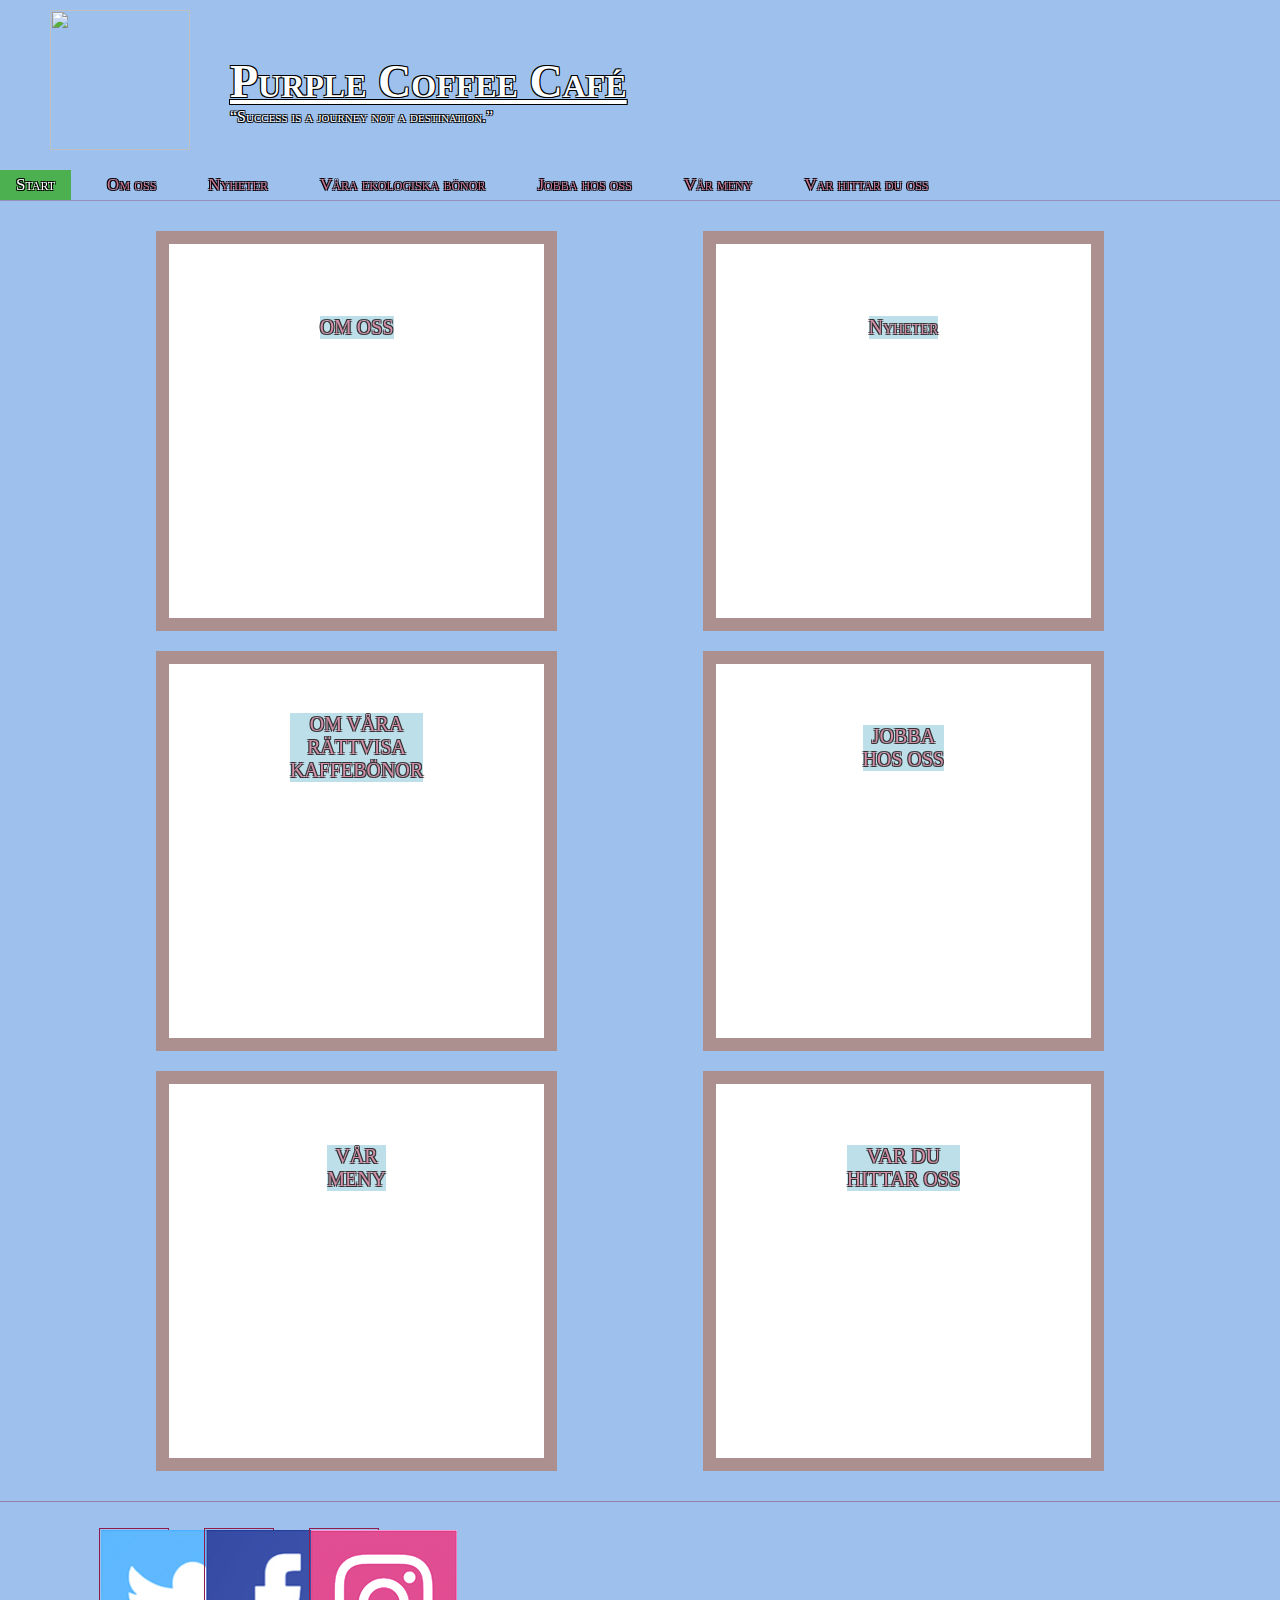
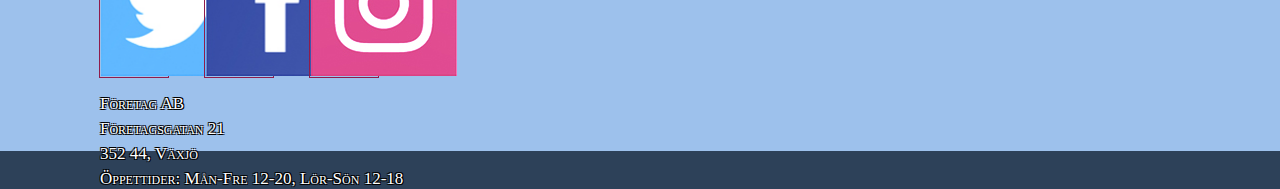
==== Projekt/Index.html @ 607f3de0 "Add files via upload" ====
<!DOCTYPE html>
<html lang="en">
<head>
	<meta charset="utf-8">
	<title>CSS Zen Garden: The Beauty of CSS Design</title>

    <link rel="stylesheet" media="screen" href="styleprojekt.css">
    <link rel="stylesheet" href="https://cdnjs.cloudflare.com/ajax/libs/font-awesome/4.7.0/css/font-awesome.min.css">

	<meta name="viewport" content="width=device-width, initial-scale=1.0">
	<meta name="author" content="Samir Ernez">
	<meta name="description" content="Description here">
	<meta name="robots" content="all">

</head>

<body>
    <div class="wrapper">

        <section class="head">
            <div id="logo"></div>
            <img src="https://img.favpng.com/4/9/3/coffee-cafe-logo-png-favpng-cQpm34YCF9xPuMMNYxHK4VCyA.jpg" width="140px" height="140px">
            <header role="banner">
                
                <h1>Purple Coffee Café</h1>
                <q>Success is a journey not a destination.</q>
            </header>

          

        </section>       
        <div class="menu">
                    <a href="index.html" class="active">Start</a>

                    <div id="lankar">
                        <a href="om-oss.html">Om oss</a>
                        <a href="nyheter.html">Nyheter</a>
                        <a href="vara-bonor.html">Våra ekologiska bönor</a> 
                        <a href="jobba.html">Jobba hos oss</a>
                        <a href="meny.html">Vår meny</a> 
                        <a href="hitta-oss.html">Var hittar du oss</a> 			
                    </div>
                    
                    <a href="javascript:void(0);" class="icon" onclick="myFunction()">
                        <i class="fa fa-bars"></i>
                    </a>
        </div>

        <div class="main">            

            <div class="article">
                
                <div id="infobox1">
                    <a class="pic-links" href="om-oss.html" target="_self">OM OSS</a>
                    <div class="box-sizer">m</div>
                </div>
                
                <div id="infobox2">
                    <a class="pic-links" href="nyheter.html" target="_self">Nyheter</a>
                    <div class="box-sizer">m</div>
                </div>

                <div id="infobox3">
                    <a class="pic-links" href="vara-bonor.html" target="_self">OM VÅRA <br>RÄTTVISA<br> KAFFEBÖNOR</a>
                    <div class="box-sizer">m</div>
                </div>
                <div id="infobox4">
                    <a class="pic-links" href="jobba.html" target="_self">JOBBA<br> HOS OSS</a>
                    <div class="box-sizer">m</div>
                </div>
                <div id="infobox5">
                    <a class="pic-links" href="meny.html" target="_self">VÅR<br> MENY</a>
                    <div class="box-sizer">m</div>
                </div>
                <div id="infobox6">
                    <a class="pic-links" href="hitta-oss.html" target="_self">VAR DU<br> HITTAR OSS</a>
                    <div class="box-sizer">m</div>
                </div>
            </div>
          
        </div>
          <footer>
              <ul>
                <a class="icons-foot" href="http://twitter.com" title="Twitter">
                    <img src="twitter.png">
                </a>
                <a class="icons-foot" href="http://facebook.com" title="Facebook">
                    <img src="fb.png">
                </a>
                <a class="icons-foot" href="http://instagram.com" title="Instagram">
                    <img src="insta.png">
                </a>
               </ul>
                <p>Företag AB</p>
                <p>Företagsgatan 21</p>
                <p>352 44, Växjö</p>
                <p>Öppettider: Mån-Fre 12-20, Lör-Sön 12-18</p>
                
            </footer>
    </div>
    
    <script>
        function myFunction() {
            var x = document.getElementById("lankar");
            if (x.style.display === "block") {
            x.style.display = "none";
            } else {
            x.style.display = "block";
            }
        } 
    
    </script>
</body>
</html>
---- Projekt/styleprojekt.css ----
*{
    box-sizing: border-box;
    
}

html{
    margin: 0;
    padding: 0;
    max-width: 100%;
    background-color: #2D4159;
    float: left;
}

body{
    margin: 0;
    padding: 0;
    max-width: 100%;
    display: block;
    background-color: blue;
    overflow-x: hidden;
}

.wrapper{
    margin: 0;
    padding: 0;
    max-width: 100%;
    background-color: #9dc1ec;
    margin:0px;
    display: block;
    clear: both;
}

.head{
    background: -moz-linear-gradient(left ,rgb(41, 17, 31) 70%, rgb(63, 15, 43) 30%);   
    max-width: 100%;
    padding: 10px;
    padding-right: 0px;
    display: flex;
    justify-content: left;
    align-items: center;
}
.head img{
    position: relative;
    float: left;
}

header{
    display: flex;
    flex-basis: 100%;

    flex-direction: column;
}

.head *{
    margin-left: 20px;
    margin-bottom: 10px;
    font-variant: small-caps;
    color: white;
    text-shadow:1px 1px black, -1px -1px black, -1px 1px black, 1px -1px black;

}

.head h1{
    font-size: 46px;
    margin-bottom: 0px;
    text-decoration: underline;
}

.head h2{
    margin-left: 22px;
}

.description{
    background: -moz-radial-gradient(#895061 10%,#59253A 90%);
    border-top: 1px solid rgba(144, 28, 75, 0.3);
    border-bottom: 1px solid rgba(144, 28, 75, 0.3);

}

.description p{
    margin-left: 40px;
    color: white;
}

.menu{
    background: -moz-linear-gradient(left ,rgb(41, 17, 31) 70%, rgb(63, 15, 43) 30%);
    position: sticky;
    width: 100%;
    top: 0px;
    right: 20px;
    overflow: hidden;
    z-index: 1;
    border-bottom: 1px solid rgba(144, 28, 75, 0.3);
    
}

.menu div{
    display: flex;
    justify-content: left;
    align-items: center;
}

.menu .icon{
    visibility: hidden;
}

.menu a{
    float: left;
    color: rgb(201, 116, 149);
    text-align: center;
    padding: 5px 16px;
    margin-right: 20px;
    text-decoration: none;
    text-shadow:1px 1px black, -1px -1px black, -1px 1px black, 1px -1px black;
    font-variant: small-caps;
    font-size: 17px;
    display: block;
}

.menu a.icon {
    background: black;
    display: block;
    position: absolute;
    right: 0;
    top: 0;
  }

.menu a:hover {
    background-color: #ddd;
    color: black;
    text-shadow: none;
  }
  

.menu a.active {
    background-color: #4CAF50;
    color: white;
  }

  /* Main div för varje sida*/

.main{
    background: -moz-radial-gradient(#895061 10%,#59253A 90%);
    max-width: 100%;
    height: 1000px;
    padding: 30px;
    display: block;
    justify-content: center;
    align-items: center;
}

.main div{
    display: flex;
    flex-flow: row wrap;
    justify-content: space-evenly;
    align-items: center;
}

.smallermain{
    background: -moz-radial-gradient(#895061 10%,#59253A 90%);
    max-width: 100%;
    height: 600px;
    padding: 30px;
    display: block;
    justify-content: center;
    align-items: center;
}

.smallermain div{
    display: flex;
    flex-flow: row wrap;
    justify-content: space-evenly;
    align-items: center;
}
/* SLUT Main div */

.article div a{
    font-size: 20px;
    border:0;
    padding:0;
}

.pic-links{
    background-color: lightblue;
    opacity: 0.8;
    border: 1px solid white;
    text-align: center;
    margin: 0px;
    padding: 20px;
    font-variant: small-caps;
    display: flex;
    color: rgb(201, 116, 149);
    text-align: center;
    padding: 2px 16px;
    text-decoration: none;
    text-shadow:1px 1px black, -1px -1px black, -1px 1px black, 1px -1px black;
    font-size: 17px;

}

.pic-links p{
    order: 1;
}

.article div{
    border: 13px solid rgba(90, 31, 31, 0.5);
    background-color: white;
    flex-basis: 50%;
    height: 400px;
    justify-content: stretch;
    margin: 0px;
    margin-right: 20px;
    margin-bottom: 20px;
    display: flex;
}

.article div:hover{
    border: 13px rgba(250, 250, 250, 0.6) dotted;
}


.article div .box-sizer{
    border:none;
    background-color: transparent;
    visibility: hidden;
    margin-top: 0px;
    margin-left: 181px;
    margin-right: 181px;
}

#infobox1{
    background-image: url("https://static.thatsup.co/content/img/place/c/a/user-photo/1601e028-thumb.jpg");
    background-repeat: no-repeat;
    background-size: 100% 100%;
    display: flex;
    justify-content: center;
    flex-basis: 30%;
    align-items: center;
    flex-direction: column;
}

#infobox2{
    background-image: url("https://static.thatsup.co/content/img/place/w/i/user-photo/794a82ec-thumb.jpg");
    background-repeat: no-repeat;
    background-size: 100% 100%;
    display: flex;
    justify-content: center;
    flex-basis: 30%;
    align-items: center;
    flex-direction: column;
}

#infobox3{
    background-image: url("https://husetinvest.se/wp-content/uploads/2020/04/83707439_2621589451293762_8482609144593907712_o-800x800.jpg");
    background-repeat: no-repeat;
    background-size: 100% 100%;
    display: flex;
    justify-content: center;
    flex-basis: 30%;
    align-items: center;
    flex-direction: column;
}

#infobox4{
    background-image: url("https://www.lsigroup.se/wp-content/uploads/2019/11/bild2-e1503565863310.jpg");
    background-repeat: no-repeat;
    background-size: 100% 100%;
    display: flex;
    justify-content: center;
    flex-basis: 30%;
    align-items: center;
    flex-direction: column;
}

#infobox5{
    background-image: url("https://static.thatsup.co/content/img/place/c/a/user-photo/6848186d-thumb.jpg");
    background-repeat: no-repeat;
    background-size: 100% 100%;
    display: flex;
    justify-content: center;
    flex-basis: 30%;
    align-items: center;
    flex-direction: column;
}

#infobox6{
    background-image: url("https://www.trendcafe.se/images/cafe.jpg");
    background-repeat: no-repeat;
    background-size: 100% 100%;
    display: flex;
    justify-content: center;
    flex-basis: 30%;
    align-items: center;
    flex-direction: column;
}

footer{
    background: -moz-linear-gradient(left ,rgb(41, 17, 31) 70%, rgb(63, 15, 43) 30%);   
    height: 250px;
    border-top: 1px solid rgba(144, 28, 75, 0.4);
    position: relative;
    

}

footer a{
   
    margin: 5px;
    margin-right: 30px;
    border: 1px solid rgb(144, 28, 75);
    position: relative;
    top: 5px;
    left: 54px;
    width: 70px;
    font-variant: small-caps;
    display: flex;
    color: rgb(201, 116, 149);
    text-align: center;
    padding: 1px 1px;
    


}

footer a:hover{
    background-color: #ddd;
    color: black;
    text-shadow: none;
}

footer a:active{

}

footer ul{
    display: flex;
    width: 20%;
    justify-content: left;
}

footer p{
    position: relative;
    color: white;
    left: 90px;
    margin-left: 10px;
    margin-bottom: 5px;
    margin-top: 0px;
    font-size: 17px;
    width: 40%;
    text-shadow:1px 1px black, -1px -1px black, -1px 1px black, 1px -1px black;
    font-variant: small-caps;
    
}


/* Specifika för - Om Oss */
.main .omoss{
    width: 100%;
    display: flex;
    flex-direction: row;
    flex-wrap: wrap;
    align-items: flex-start;
    justify-content: space-evenly;
}

.main .omoss div{
    flex-basis: 30%;
    justify-content: left;
    margin-bottom: 20px;
    order: 1;
    border: 13px solid rgba(90, 31, 31, 0.5);
    background-color: white;
}

.main .omoss .portrattbilder img{
    width: 100%;
    
}

.main .omoss h3{
    width: 100%;
    padding: 10px;
    order: 2;
    opacity: 0.8;
    border: 1px solid white;
    font-variant: small-caps;
    text-align: center;
}


.main .omoss #om-oss-text{
    width: 95%;
    margin-top: 40px;
    order: 3;
    padding:10px;
    border: 13px solid rgba(90, 31, 31, 0.5);
    background-color: white;
    font-size: 23px;
    font-variant: small-caps;
}


/* Specifika för - Nyheter */
.nyheter{
    display: flex;
    flex-flow: column wrap;
    justify-content: space-between;
    align-items: center;
    max-width: 100%;
    padding-top: 20px;
    
}

.nyhetsbox{
    border: 13px solid rgba(90, 31, 31, 0.5);
    background-color: white;
    width: 80%;
    padding: 20px;
    height: 260px;
    margin: 5px;
    margin-bottom: 30px;
    display: flex;
    flex-direction: column;
    justify-content: center;
}

.nyhetsbox h3{
    position: relative;
    bottom: 10px;
}

.nyhetsbox p{
    position: relative;
    bottom: 10px;
}

.nyhetsbox li{
    list-style: none;
    position: relative;
    top: 5px;
}


/* Specifika för Jobba hos oss */
.jobba{
    display: flex;
    flex-flow: row wrap;
    justify-content: center;
    align-items: center;
}

.jobba form{
    width: 50%;
}

#formular{
    justify-self: center;
    line-height: 2;
}

#formular input{
    width: 100%;
}

#formular #agecounter{
    width: 15%;
}

#formular .radioB{
    width: 10%;
}

#formular textarea{
    width: 100%;
    height: 300px;
}

#formular #termsbutton{
    width: 10%;
}

#formular #submitbutton{
    width: 20%;
}

/* Specifika för Våra rättvisa bönor */

.smallermain .bonor{
    display: block;

}

.smallermain .bonor p{
   float: right;
   order: 2;
   width: 40%;
   padding: 10px;
   border: 13px solid rgba(90, 31, 31, 0.5);
   background-color: white;
}

.smallermain  #bild-bonor{
    width: 55%;
    float: left;
    order: 1;
    
}

/* Specifika för Hitta oss*/

.hittaoss a{
    width: 100%;
}

#karta{
    width: 80%;
    border: 2px solid white ;
}

/* Specifika för Meny */

.main .meny{
    display: flex;
    flex-direction: row;
    flex-wrap: wrap;
    align-items: flex-start;
    justify-content: space-evenly;
}

.main .meny #menybild1{
    
    flex-basis: 40%;
    height: 400px;
    order: 1;
}

.main .meny #menybild2{
    flex-basis: 50%;
    order: 2;
}

.main .meny #menybild1 img{
    width: 100%;
}

.main .meny #menybild2 img{
    width: 100%;
}

@media only screen and (max-width: 1325px){

    .main{
        height: 1300px;
        
    }
    


}

@media only screen and (max-width: 992px){

    .main{
        height: 1400px;
        
    }
    
    .article div{
        height: 300px;
    }

    .article div p{
        bottom:20px;
        margin-left: 8px;
        margin-right: 8px;
        overflow-wrap: break-word;
    }

    .article div .box-sizer{
        border:none;
        background-color: transparent;
        visibility: hidden;
        margin-top: 0px;
        margin-left: 131px;
        margin-right: 131px;
    }
}

@media only screen and (max-width: 895px){

    .main{
      
    }

    .menu a{

    
        display: block;
    }
    
    .menu .icon{
        visibility: visible;
    }

    .menu #lankar{
        display: none;
    }

}


@media only screen and (max-width: 700px) {
    .main{
            height: 1850px;
        }

    .main .article{
        flex-direction: column;
    }

    .head h1{
        font-size: 26px;
        margin-bottom: 10px;
        text-decoration: underline;
    }

    .head h2{
        font-size: 13px;
    }

    .main .article div p{
        bottom:20px;
        margin-left: 13px;
        margin-right: 13px;
        overflow-wrap: break-word;
    }

    .main .article div a{
        margin-top: ;
      
    }

    .article div .box-sizer{
        border:none;
        background-color: transparent;
        visibility: hidden;
        margin-top: 0px;
        margin-left: 56px;
        margin-right: 56px;
    }

    #kartacont{
        height: 400px;
    }

    #karta{
        position: relative;
        top: 120px;
        right: 95px;
        width: 535px;
        height: 306px;
        -webkit-transform:rotate(90deg);
        -moz-transform: rotate(90deg);
        -ms-transform: rotate(90deg);
        -o-transform: rotate(90deg);
        transform: rotate(90deg);
    }

    .jobba form{
        width: 80%;
    }
    
    #formular{
        justify-self: center;
        line-height: 2;
    }
    
    #formular input{
        width: 100%;
    }
    
    #formular #agecounter{
        width: 35%;
    }
    
    #formular .radioB{
        width: 0%;
    }
    
    #formular textarea{
        width: 100%;
        height: 600px;
    }
    
    #formular #termsbutton{
        width: 10%;
    }
    
    #formular #submitbutton{
        width: 30%;
    }

    .smallermain .bonor{
        display: flex;
        flex-direction: column;
    
        
    
    }

    .smallermain .bonor p{
        width: 70%;
    }
    
    .smallermain{
        height: 800px;
    }

    .main .meny{
        flex-direction: column;
        align-items: center;
        justify-content: space-evenly;
    }

    .main .meny div{
        margin-bottom: 20px;
    }

    .main .omoss{

        flex-direction: column;

        
    }

    .main .omoss #om-oss-text{
        width: 100%;
        font-size: 16px;
        margin-top: 0px;
    }

    .nyhetsbox{
        width: 80%;
        padding: 20px;
        height: 500px;
        margin: 5px;
        margin-bottom: 60px;
    }

    footer p{
        position: relative;
        color: white;
        top: 10px;
        left: 40px;
        margin: 10px;
        margin-top: 10px;
        font-size: 13px;
        text-shadow:1px 1px black, -1px -1px black, -1px 1px black, 1px -1px black;    
    }

    footer a{
        left: 0px;
        width: 50px;
        
    }
}
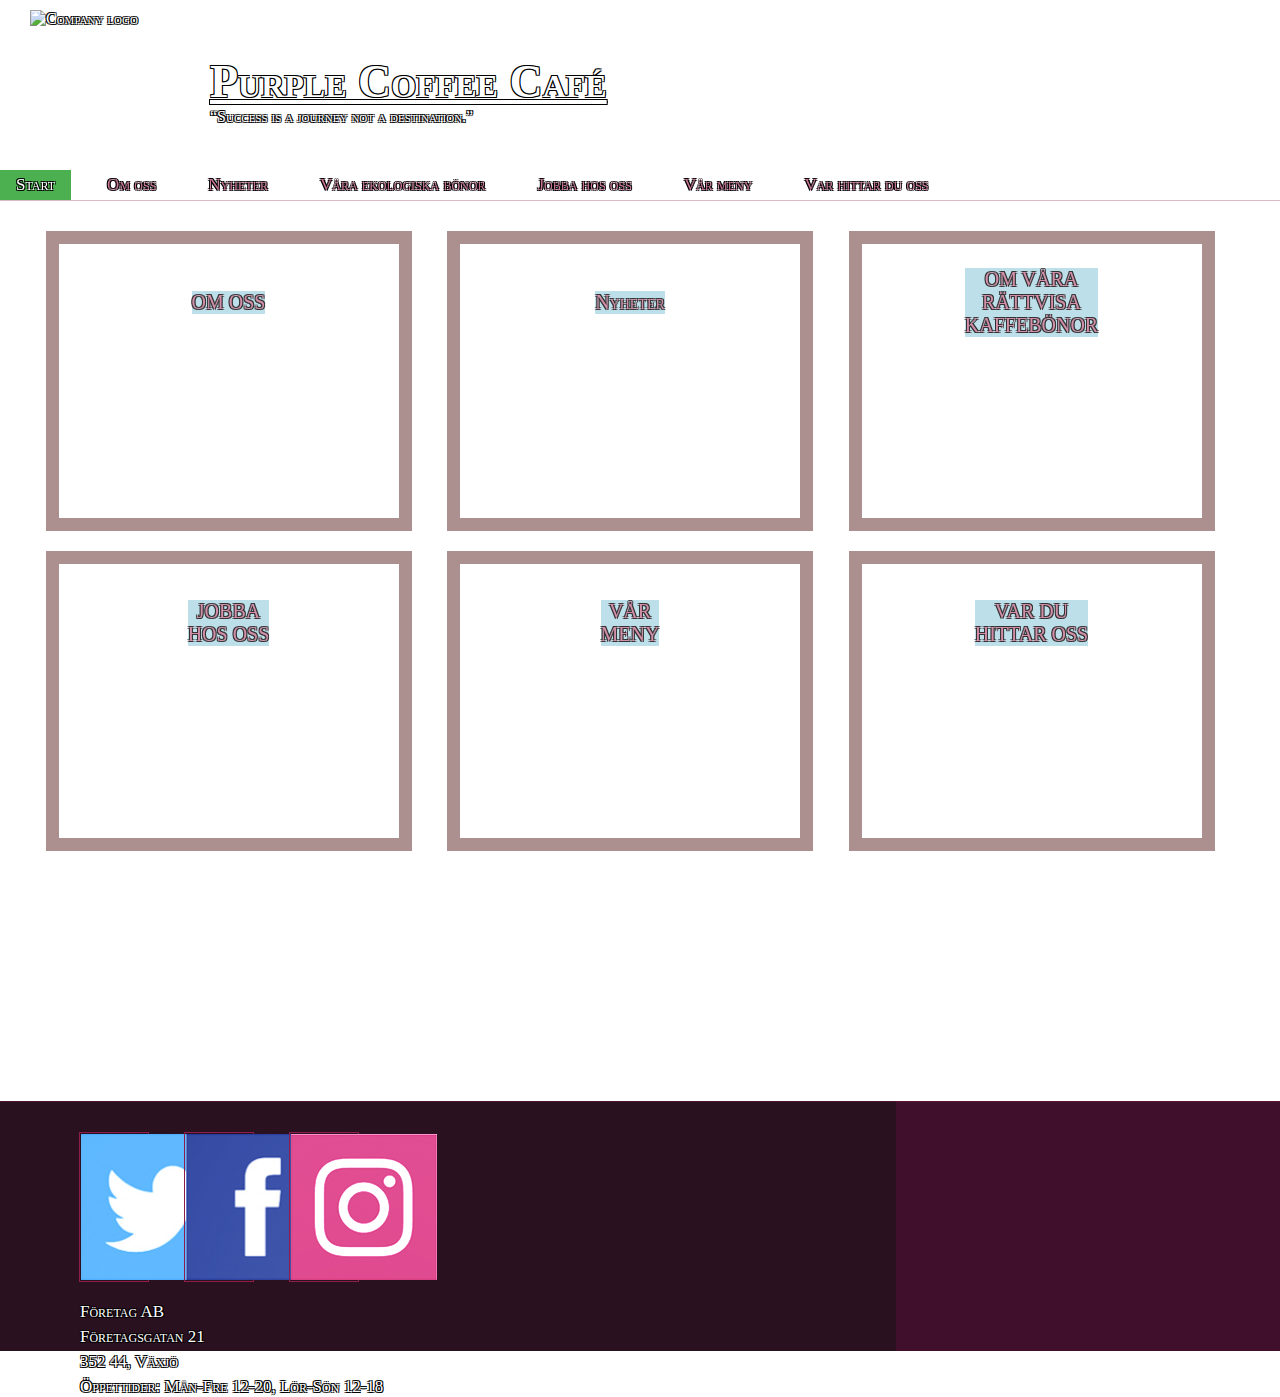
==== commit 38d49afb: "Add files via upload" ====
--- a/Projekt/Index.html
+++ b/Projekt/Index.html
@@ -1,114 +1,103 @@
 <!DOCTYPE html>
 <html lang="en">
-<head>
-	<meta charset="utf-8">
-	<title>CSS Zen Garden: The Beauty of CSS Design</title>
+    <head>
+        <meta charset="utf-8">
+        <title>CSS Zen Garden: The Beauty of CSS Design</title>
+        <link rel="stylesheet" media="screen" href="styleprojekt.css">
+        <link rel="stylesheet" href="https://cdnjs.cloudflare.com/ajax/libs/font-awesome/4.7.0/css/font-awesome.min.css">
+        <meta name="viewport" content="width=device-width, initial-scale=1.0">
+        <meta name="author" content="Samir Ernez">
+        <meta name="description" content="Description here">
+        <meta name="robots" content="all">
+    </head>
 
-    <link rel="stylesheet" media="screen" href="styleprojekt.css">
-    <link rel="stylesheet" href="https://cdnjs.cloudflare.com/ajax/libs/font-awesome/4.7.0/css/font-awesome.min.css">
+    <body>
+        <div class="wrapper">
+            <section class="head">
+                <img src="https://img.favpng.com/4/9/3/coffee-cafe-logo-png-favpng-cQpm34YCF9xPuMMNYxHK4VCyA.jpg" width="140" height="140" alt="Company logo">
+                <header>
+                    <h1>Purple Coffee Café</h1>
+                    <q>Success is a journey not a destination.</q>
+                </header>
+            </section> 
 
-	<meta name="viewport" content="width=device-width, initial-scale=1.0">
-	<meta name="author" content="Samir Ernez">
-	<meta name="description" content="Description here">
-	<meta name="robots" content="all">
+            <div class="menu">
+                <a href="index.html" class="active">Start</a>
+                <div id="lankar">
+                    <a href="om-oss.html">Om oss</a>
+                    <a href="nyheter.html">Nyheter</a>
+                    <a href="vara-bonor.html">Våra ekologiska bönor</a> 
+                    <a href="jobba.html">Jobba hos oss</a>
+                    <a href="meny.html">Vår meny</a> 
+                    <a href="hitta-oss.html">Var hittar du oss</a> 			
+                </div>
+                <a href="javascript:void(0);" class="icon" onclick="myFunction()">
+                    <i class="fa fa-bars"></i>
+                </a>
+            </div>
 
-</head>
+            <div class="smallermain">            
+                <div class="article">
+                    <div id="infobox1">
+                        <a class="pic-links" href="om-oss.html" target="_self">OM OSS</a>
+                        <div class="box-sizer">m</div>
+                    </div>
+        
+                    <div id="infobox2">
+                        <a class="pic-links" href="nyheter.html" target="_self">Nyheter</a>
+                        <div class="box-sizer">m</div>
+                    </div>
 
-<body>
-    <div class="wrapper">
+                    <div id="infobox3">
+                        <a class="pic-links" href="vara-bonor.html" target="_self">OM VÅRA <br>RÄTTVISA<br> KAFFEBÖNOR</a>
+                        <div class="box-sizer">m</div>
+                    </div>
 
-        <section class="head">
-            <div id="logo"></div>
-            <img src="https://img.favpng.com/4/9/3/coffee-cafe-logo-png-favpng-cQpm34YCF9xPuMMNYxHK4VCyA.jpg" width="140px" height="140px">
-            <header role="banner">
-                
-                <h1>Purple Coffee Café</h1>
-                <q>Success is a journey not a destination.</q>
-            </header>
+                    <div id="infobox4">
+                        <a class="pic-links" href="jobba.html" target="_self">JOBBA<br> HOS OSS</a>
+                        <div class="box-sizer">m</div>
+                    </div>
 
-          
+                    <div id="infobox5">
+                        <a class="pic-links" href="meny.html" target="_self">VÅR<br> MENY</a>
+                        <div class="box-sizer">m</div>
+                    </div>
 
-        </section>       
-        <div class="menu">
-                    <a href="index.html" class="active">Start</a>
-
-                    <div id="lankar">
-                        <a href="om-oss.html">Om oss</a>
-                        <a href="nyheter.html">Nyheter</a>
-                        <a href="vara-bonor.html">Våra ekologiska bönor</a> 
-                        <a href="jobba.html">Jobba hos oss</a>
-                        <a href="meny.html">Vår meny</a> 
-                        <a href="hitta-oss.html">Var hittar du oss</a> 			
+                    <div id="infobox6">
+                        <a class="pic-links" href="hitta-oss.html" target="_self">VAR DU<br> HITTAR OSS</a>
+                        <div class="box-sizer">m</div>
                     </div>
-                    
-                    <a href="javascript:void(0);" class="icon" onclick="myFunction()">
-                        <i class="fa fa-bars"></i>
-                    </a>
-        </div>
-
-        <div class="main">            
-
-            <div class="article">
-                
-                <div id="infobox1">
-                    <a class="pic-links" href="om-oss.html" target="_self">OM OSS</a>
-                    <div class="box-sizer">m</div>
-                </div>
-                
-                <div id="infobox2">
-                    <a class="pic-links" href="nyheter.html" target="_self">Nyheter</a>
-                    <div class="box-sizer">m</div>
-                </div>
-
-                <div id="infobox3">
-                    <a class="pic-links" href="vara-bonor.html" target="_self">OM VÅRA <br>RÄTTVISA<br> KAFFEBÖNOR</a>
-                    <div class="box-sizer">m</div>
-                </div>
-                <div id="infobox4">
-                    <a class="pic-links" href="jobba.html" target="_self">JOBBA<br> HOS OSS</a>
-                    <div class="box-sizer">m</div>
-                </div>
-                <div id="infobox5">
-                    <a class="pic-links" href="meny.html" target="_self">VÅR<br> MENY</a>
-                    <div class="box-sizer">m</div>
-                </div>
-                <div id="infobox6">
-                    <a class="pic-links" href="hitta-oss.html" target="_self">VAR DU<br> HITTAR OSS</a>
-                    <div class="box-sizer">m</div>
                 </div>
             </div>
-          
-        </div>
-          <footer>
-              <ul>
-                <a class="icons-foot" href="http://twitter.com" title="Twitter">
-                    <img src="twitter.png">
-                </a>
-                <a class="icons-foot" href="http://facebook.com" title="Facebook">
-                    <img src="fb.png">
-                </a>
-                <a class="icons-foot" href="http://instagram.com" title="Instagram">
-                    <img src="insta.png">
-                </a>
-               </ul>
+
+            <footer>
+                <div class="footlinks">
+                    <a class="icons-foot" href="http://twitter.com" title="Twitter">
+                        <img src="twitter.png" alt="Twitter logo link">
+                    </a>
+                    <a class="icons-foot" href="http://facebook.com" title="Facebook">
+                        <img src="fb.png" alt="Facebook logo link">
+                    </a>
+                    <a class="icons-foot" href="http://instagram.com" title="Instagram">
+                        <img src="insta.png" alt="Instagram logo link">
+                    </a>
+                </div>
                 <p>Företag AB</p>
                 <p>Företagsgatan 21</p>
                 <p>352 44, Växjö</p>
-                <p>Öppettider: Mån-Fre 12-20, Lör-Sön 12-18</p>
-                
+                <p>Öppettider: Mån-Fre 12-20, Lör-Sön 12-18</p>       
             </footer>
-    </div>
-    
-    <script>
-        function myFunction() {
-            var x = document.getElementById("lankar");
-            if (x.style.display === "block") {
-            x.style.display = "none";
-            } else {
-            x.style.display = "block";
-            }
-        } 
-    
-    </script>
-</body>
+        </div>
+        
+        <script>
+            function myFunction() {
+                var x = document.getElementById("lankar");
+                if (x.style.display === "block") {
+                x.style.display = "none";
+                } else {
+                x.style.display = "block";
+                }
+            } 
+        </script>
+    </body>
 </html>--- a/Projekt/styleprojekt.css
+++ b/Projekt/styleprojekt.css
@@ -1,13 +1,11 @@
 *{
     box-sizing: border-box;
-    
 }
 
 html{
     margin: 0;
     padding: 0;
     max-width: 100%;
-    background-color: #2D4159;
     float: left;
 }
 
@@ -16,7 +14,6 @@
     padding: 0;
     max-width: 100%;
     display: block;
-    background-color: blue;
     overflow-x: hidden;
 }
 
@@ -24,12 +21,12 @@
     margin: 0;
     padding: 0;
     max-width: 100%;
-    background-color: #9dc1ec;
     margin:0px;
     display: block;
     clear: both;
 }
 
+/* Head och navbar */
 .head{
     background: -moz-linear-gradient(left ,rgb(41, 17, 31) 70%, rgb(63, 15, 43) 30%);   
     max-width: 100%;
@@ -47,7 +44,6 @@
 header{
     display: flex;
     flex-basis: 100%;
-
     flex-direction: column;
 }
 
@@ -57,7 +53,6 @@
     font-variant: small-caps;
     color: white;
     text-shadow:1px 1px black, -1px -1px black, -1px 1px black, 1px -1px black;
-
 }
 
 .head h1{
@@ -68,18 +63,6 @@
 
 .head h2{
     margin-left: 22px;
-}
-
-.description{
-    background: -moz-radial-gradient(#895061 10%,#59253A 90%);
-    border-top: 1px solid rgba(144, 28, 75, 0.3);
-    border-bottom: 1px solid rgba(144, 28, 75, 0.3);
-
-}
-
-.description p{
-    margin-left: 40px;
-    color: white;
 }
 
 .menu{
@@ -91,7 +74,6 @@
     overflow: hidden;
     z-index: 1;
     border-bottom: 1px solid rgba(144, 28, 75, 0.3);
-    
 }
 
 .menu div{
@@ -123,22 +105,22 @@
     position: absolute;
     right: 0;
     top: 0;
-  }
+}
 
 .menu a:hover {
     background-color: #ddd;
     color: black;
     text-shadow: none;
-  }
+}
   
-
 .menu a.active {
     background-color: #4CAF50;
     color: white;
-  }
-
-  /* Main div för varje sida*/
-
+}
+/* Slut Head Nav */
+
+
+/* Main div för alla sidor*/
 .main{
     background: -moz-radial-gradient(#895061 10%,#59253A 90%);
     max-width: 100%;
@@ -159,7 +141,7 @@
 .smallermain{
     background: -moz-radial-gradient(#895061 10%,#59253A 90%);
     max-width: 100%;
-    height: 600px;
+    height: 900px;
     padding: 30px;
     display: block;
     justify-content: center;
@@ -174,6 +156,8 @@
 }
 /* SLUT Main div */
 
+
+/* Specifika för Start */
 .article div a{
     font-size: 20px;
     border:0;
@@ -195,7 +179,6 @@
     text-decoration: none;
     text-shadow:1px 1px black, -1px -1px black, -1px 1px black, 1px -1px black;
     font-size: 17px;
-
 }
 
 .pic-links p{
@@ -218,7 +201,6 @@
     border: 13px rgba(250, 250, 250, 0.6) dotted;
 }
 
-
 .article div .box-sizer{
     border:none;
     background-color: transparent;
@@ -293,18 +275,21 @@
     align-items: center;
     flex-direction: column;
 }
-
+/* Slut Start */
+
+/*  Footer */
 footer{
+    background: #f2f5f6;
     background: -moz-linear-gradient(left ,rgb(41, 17, 31) 70%, rgb(63, 15, 43) 30%);   
+    background: -webkit-linear-gradient(left, rgb(41, 17, 31) 70%,rgb(63, 15, 43)30%);
+    background: -o-linear-gradient(left, rgb(41, 17, 31)70%,rgb(63, 15, 43) 30%);
+    background: -ms-linear-gradient(left, rgb(41, 17, 31) 70%,rgb(63, 15, 43) 30%);
     height: 250px;
     border-top: 1px solid rgba(144, 28, 75, 0.4);
     position: relative;
-    
-
 }
 
 footer a{
-   
     margin: 5px;
     margin-right: 30px;
     border: 1px solid rgb(144, 28, 75);
@@ -317,9 +302,6 @@
     color: rgb(201, 116, 149);
     text-align: center;
     padding: 1px 1px;
-    
-
-
 }
 
 footer a:hover{
@@ -328,20 +310,17 @@
     text-shadow: none;
 }
 
-footer a:active{
-
-}
-
-footer ul{
+footer .footlinks{
     display: flex;
     width: 20%;
     justify-content: left;
+    margin: 20px
 }
 
 footer p{
     position: relative;
     color: white;
-    left: 90px;
+    left: 70px;
     margin-left: 10px;
     margin-bottom: 5px;
     margin-top: 0px;
@@ -349,8 +328,8 @@
     width: 40%;
     text-shadow:1px 1px black, -1px -1px black, -1px 1px black, 1px -1px black;
     font-variant: small-caps;
-    
-}
+}
+/* Slut Footer */
 
 
 /* Specifika för - Om Oss */
@@ -374,7 +353,6 @@
 
 .main .omoss .portrattbilder img{
     width: 100%;
-    
 }
 
 .main .omoss h3{
@@ -386,7 +364,6 @@
     font-variant: small-caps;
     text-align: center;
 }
-
 
 .main .omoss #om-oss-text{
     width: 95%;
@@ -398,6 +375,7 @@
     font-size: 23px;
     font-variant: small-caps;
 }
+/* Slut om oss */
 
 
 /* Specifika för - Nyheter */
@@ -408,7 +386,6 @@
     align-items: center;
     max-width: 100%;
     padding-top: 20px;
-    
 }
 
 .nyhetsbox{
@@ -439,6 +416,7 @@
     position: relative;
     top: 5px;
 }
+/* Slut nyheter */
 
 
 /* Specifika för Jobba hos oss */
@@ -482,12 +460,12 @@
 #formular #submitbutton{
     width: 20%;
 }
+/* Slut jobba hos oss */
+
 
 /* Specifika för Våra rättvisa bönor */
-
 .smallermain .bonor{
     display: block;
-
 }
 
 .smallermain .bonor p{
@@ -495,6 +473,7 @@
    order: 2;
    width: 40%;
    padding: 10px;
+   margin-top: 70px;
    border: 13px solid rgba(90, 31, 31, 0.5);
    background-color: white;
 }
@@ -503,11 +482,12 @@
     width: 55%;
     float: left;
     order: 1;
-    
-}
+    margin-top: 70px;
+}
+/* Slut bönor */
+
 
 /* Specifika för Hitta oss*/
-
 .hittaoss a{
     width: 100%;
 }
@@ -516,9 +496,10 @@
     width: 80%;
     border: 2px solid white ;
 }
+/* Slut hitta oss */
+
 
 /* Specifika för Meny */
-
 .main .meny{
     display: flex;
     flex-direction: row;
@@ -546,25 +527,15 @@
 .main .meny #menybild2 img{
     width: 100%;
 }
+/* Slut meny */
+
 
 @media only screen and (max-width: 1325px){
 
     .main{
         height: 1300px;
-        
-    }
-    
-
-
-}
-
-@media only screen and (max-width: 992px){
-
-    .main{
-        height: 1400px;
-        
-    }
-    
+    }
+
     .article div{
         height: 300px;
     }
@@ -586,15 +557,36 @@
     }
 }
 
+@media only screen and (max-width: 992px){
+
+    .main{
+        height: 1400px; 
+    }
+
+    .article div{
+        height: 250px;
+    }
+
+    .article div p{
+        bottom:20px;
+        margin-left: 8px;
+        margin-right: 8px;
+        overflow-wrap: break-word;
+    }
+
+    .article div .box-sizer{
+        border:none;
+        background-color: transparent;
+        visibility: hidden;
+        margin-top: 0px;
+        margin-left: 106px;
+        margin-right: 106px;
+    }
+}
+
 @media only screen and (max-width: 895px){
 
-    .main{
-      
-    }
-
     .menu a{
-
-    
         display: block;
     }
     
@@ -605,7 +597,6 @@
     .menu #lankar{
         display: none;
     }
-
 }
 
 
@@ -628,16 +619,12 @@
         font-size: 13px;
     }
 
-    .main .article div p{
-        bottom:20px;
-        margin-left: 13px;
-        margin-right: 13px;
-        overflow-wrap: break-word;
-    }
-
-    .main .article div a{
-        margin-top: ;
-      
+    .smallermain .article div{
+        height: auto;
+    }
+
+    .smallermain .article div a{
+        margin-top: 50px;
     }
 
     .article div .box-sizer{
@@ -703,13 +690,16 @@
     .smallermain .bonor{
         display: flex;
         flex-direction: column;
-    
-        
-    
+    }
+
+    .smallermain  #bild-bonor{
+         margin-top: 20px;
+         margin-bottom: 10px;
     }
 
     .smallermain .bonor p{
         width: 70%;
+        margin-top: 10px;
     }
     
     .smallermain{
@@ -727,10 +717,7 @@
     }
 
     .main .omoss{
-
         flex-direction: column;
-
-        
     }
 
     .main .omoss #om-oss-text{
